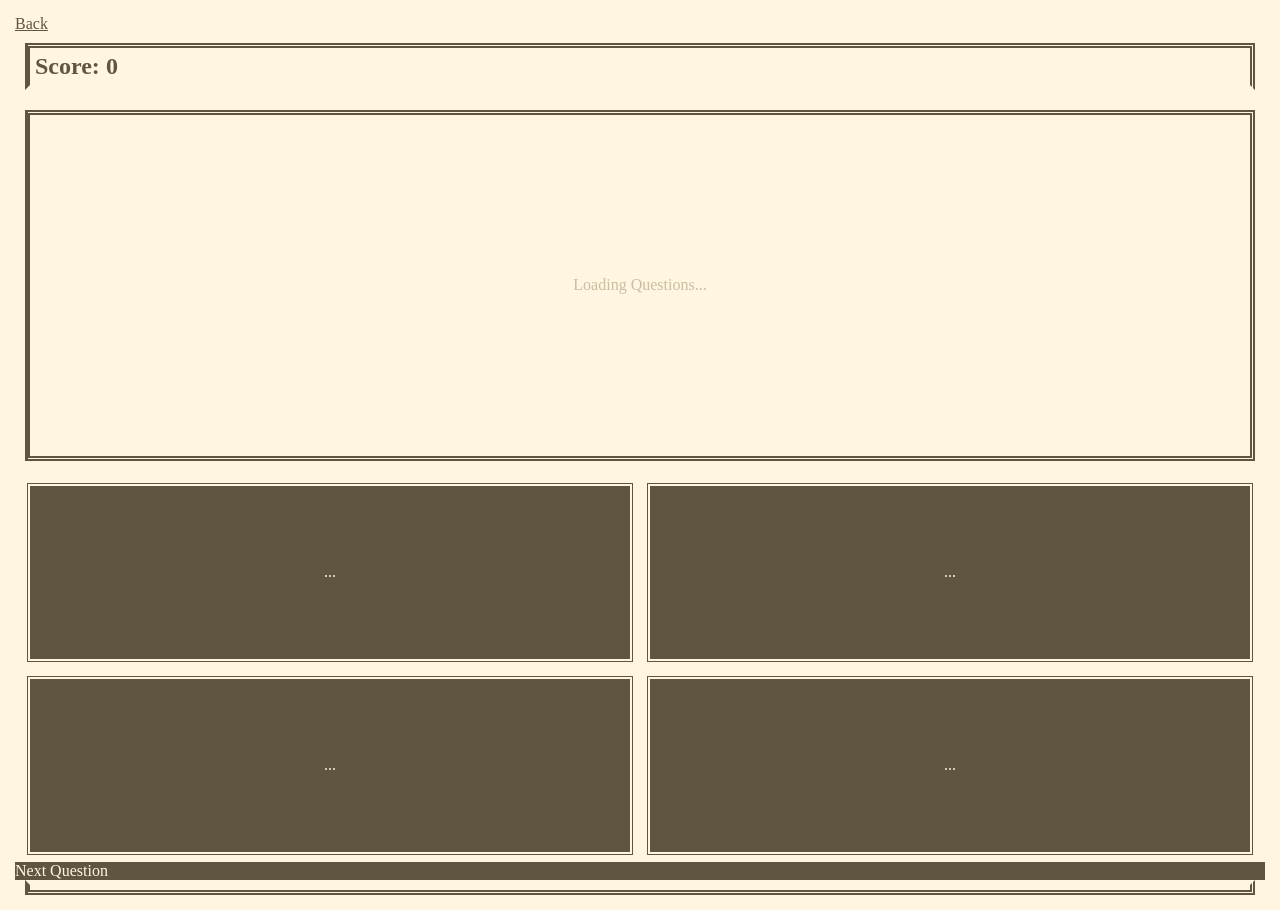
==== play.html @ 61f5af9a "better styling, seup for correct answer display" ====
<!DOCTYPE html>
<html lang="en">
<head>
    <meta charset="UTF-8">
    <title>Trivia Generator (Demo)</title>
    <script src="game.js"></script>
    <link rel="icon" type="image/x-icon" href="">
    <link rel="stylesheet" type="text/css" href="style.css" media="all">
</head>
<body>
    <div>
        <a href="index.html">Back</a>
    </div>
    <div id="container-main">
        <div>
            <h2>Score: <span id="score">0</span></h2>
        </div>
        <div id="container-play" onclick="displayAns()">
            <div id="container-q">
                <p style="color: var(--mid-light); border-color: var(--bg)"> Loading Questions... </p>
            </div>
            <div id="container-ans">
                <div> ... </div>
                <div> ... </div>
                <div> ... </div>
                <div> ... </div>
            </div>
            <div id="next">Next Question</div>
        </div>
        <div class="bar-bottom skinny"></div>
    </div>
    <div id="container-end" style="display: none">
        <div id="congrats">
            <h1>Congradulations!</h1>
            <p>You've finished the game.</p>
            <h2>You got <span id="total-correct">0</span>/<span id="total">0</span> questions correct, with a score of <span id="score-end">0</span>!</h2>
            <p>That's <span id="percent">0</span>% :D</p>
        </div>
        <div>
            <a href="index.html">Back to home</a>
        </div>
    </div>
</body>
</html>
---- style.css ----
:root {
    --bg:            #605540;
    --fg:            #fff5e0;
    --color1:        #c65b43;
    --color2:        #8fbf55;
    --color3:        #486fc4;
    --mid-light:     #cbbda1;
    --mid-dark:      #908262;
}



body {
    color: var(--bg);
    background-color: var(--fg);
    margin: 15px;
}


h1 {
    font-family: "Times New Roman", times, serif;
    border: double 5px;
    border-color: var(--bg);
    border-left: solid 5px;
    border-right: double 5px var(--fg);
    padding: 5px;
    margin: 0px -5px 0px;
}

h2 {
    font-family: "Times New Roman", times, serif;
    border: double 5px;
    border-color: var(--bg);
    border-left: solid 5px;
    border-bottom: double 5px var(--fg);
    padding: 5px;
    margin: 10px;
}

button {
    color: var(--bg);
    background-color: var(--fg);
    transform: scale(1, 1);
    border: double 5px;
    border-left: solid 5px;
    border-color: var(--bg);
    padding: 5px;
    width: 20vw;
    transition: transform 0.1s ease-out, background-color 0.1s ease-out, color 0.1s ease-out, border-color 0.1s ease-out; 
}
button:hover {
    background-color: var(--mid-light);
    color: var(--mid-dark);
    border-color: var(--mid-dark);
    transform: scale(0.98, 1.05);
    transition: transform 0.1s ease-out, background-color 0.1s ease-out, color 0.1s ease-out, border-color 0.1s ease-out; 
}

a {
    color: var(--mid-drk);
}

ul {
    list-style-type: "→   ";
}

input {
    font-family: inherit;
    background-color: var(--mid-dark);
    color: var(--fg);
    accent-color: var(--bg);
    appearance: none;
}

input[type="checkbox"] {
  position: relative;
  width: 1em;
  height: 1em;
  border: 1.5px solid var(--bg);
  /* Adjusts the position of the checkboxes on the text baseline */
  vertical-align: -5.5px;
  /* Set here so that Windows' High-Contrast Mode can override */
  color: var(--fg);
}

input[type="checkbox"]::before {
  content: "x";
  position: absolute;
  font-size: 1em;
  right: 0.18em;
  top: -0.26em;
  visibility: hidden;
}
input[type="checkbox"]:checked::before {
  /* Use `visibility` instead of `display` to avoid recalculating layout */
  visibility: visible;
}
input[type="checkbox"]:disabled {
  border-color: black;
  background: #dddddd;
  color: gray;
}



#settings-form div {
    margin: 10px;
}

#container-play {
    display: flex;
    flex-direction: column;
    justify-content: center;
    height: calc(100dvh - 120px);
}

#container-q {
    border: double 5px var(--bg);
    border-left: solid 5px;
    padding: 10px;
    text-align: center;
    display: flex;
    justify-content: center;
    align-items: center;
    margin: 10px;
    flex-grow: 1;
}

#container-ans {
    display: grid;
    justify-content: stretch;
    place-items: center;
    grid-template-columns: repeat(2, calc(50% - 5px));
    grid-gap: 10px;
    margin: 10px 10px 5px;
    flex-grow: 1;
}

#container-ans div {
    border: double 5px var(--fg);
    color: var(--fg);
    background-color: var(--bg);
    padding: 10px;
    transform: scale(1, 1);
    text-align: center;
    place-self: stretch;
    display: flex;
    justify-content: center;
    align-items: center;
    transition: transform 0.3s ease-out, background-color 0.3s ease-out; 
}
#container-ans div:hover {
    background-color: var(--mid-dark);
    transform: scale(1.03, 1.1);
    transition: transform 0.1s ease-out, background-color 0.1s ease-out; 
}

#container-end {
    text-align: center;
    width: clamp(300px, 50%, 600px);
    margin: auto;
}

#next {
    background-color: var(--bg);
    color: var(--fg);
}


.bar-bottom {
    margin-top: 10px;
    border: double 5px var(--bg);
    border-left: solid 5px;
    border-top: double 5px var(--fg);
    height: 5px;
    margin: 0px -5px 0px;
}

.skinny {
    margin: 0px 10px 0px;
}

.text-block p, form {
    padding-left: 10px;
}

.text-block ul {
    margin-left: 15px;
}
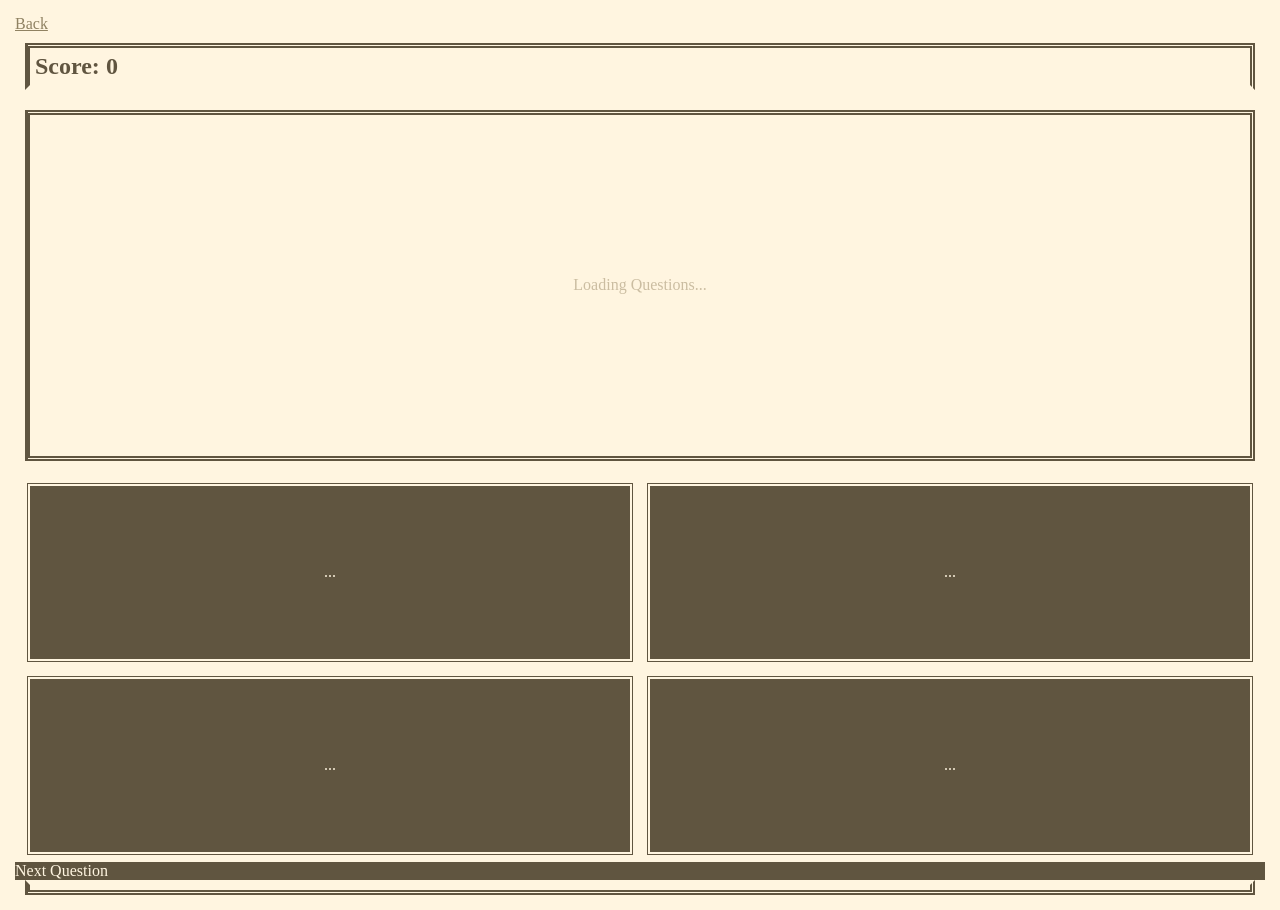
==== commit 6e543656: "correct answers now display" ====
--- a/play.html
+++ b/play.html
@@ -15,7 +15,7 @@
         <div>
             <h2>Score: <span id="score">0</span></h2>
         </div>
-        <div id="container-play" onclick="displayAns()">
+        <div id="container-play">
             <div id="container-q">
                 <p style="color: var(--mid-light); border-color: var(--bg)"> Loading Questions... </p>
             </div>
@@ -25,7 +25,7 @@
                 <div> ... </div>
                 <div> ... </div>
             </div>
-            <div id="next">Next Question</div>
+            <div id="next" onclick="displayAns()">Next Question</div>
         </div>
         <div class="bar-bottom skinny"></div>
     </div>
--- a/style.css
+++ b/style.css
@@ -57,7 +57,7 @@
 }
 
 a {
-    color: var(--mid-drk);
+    color: var(--mid-dark);
 }
 
 ul {
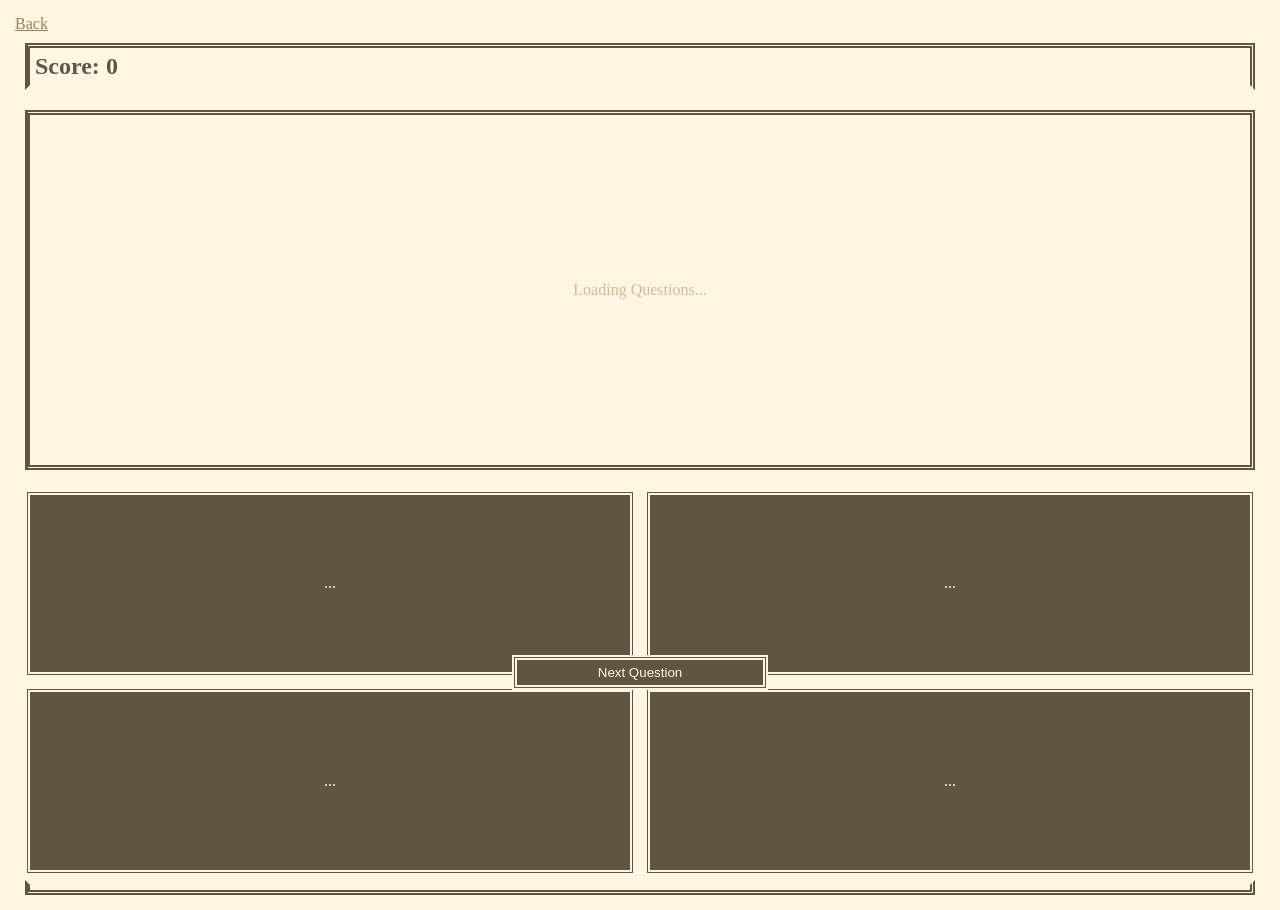
==== commit 4e4690c5: "formatting of next question button" ====
--- a/play.html
+++ b/play.html
@@ -25,8 +25,8 @@
                 <div> ... </div>
                 <div> ... </div>
             </div>
-            <div id="next" onclick="displayAns()">Next Question</div>
         </div>
+        <button id="next" style="display: block" onclick="displayAns()">Next Question</button>
         <div class="bar-bottom skinny"></div>
     </div>
     <div id="container-end" style="display: none">
--- a/style.css
+++ b/style.css
@@ -164,6 +164,12 @@
 #next {
     background-color: var(--bg);
     color: var(--fg);
+    border: double 5px;
+    position: absolute;
+    bottom: calc(25% - 15px);
+    margin: auto;
+    left: 50%;
+    transform: translateX(-50%);
 }
 
 
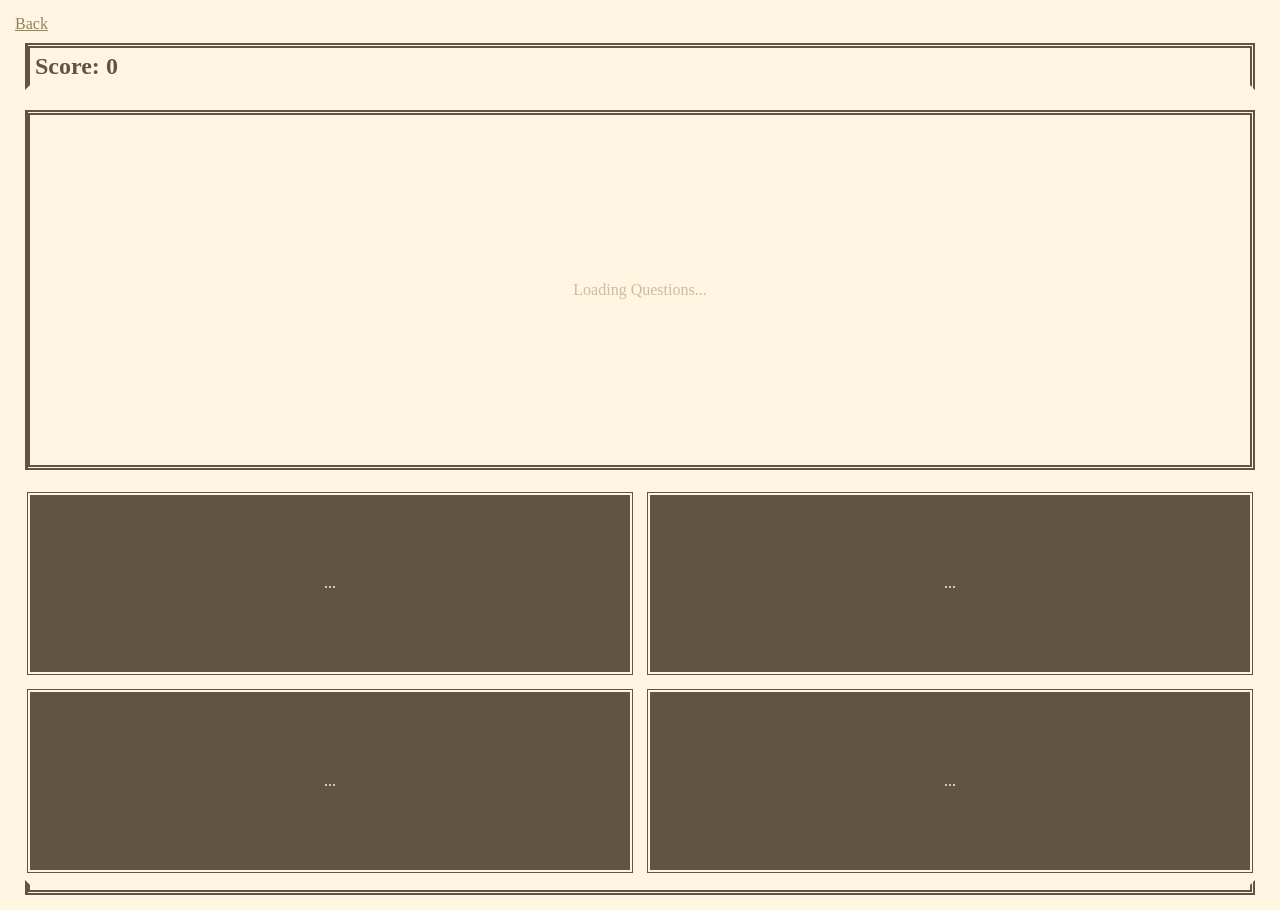
==== commit 7d41f0ac: "fixed clicking multiple answers" ====
--- a/play.html
+++ b/play.html
@@ -26,7 +26,7 @@
                 <div> ... </div>
             </div>
         </div>
-        <button id="next" style="display: block" onclick="displayAns()">Next Question</button>
+        <button id="next" style="display: none" onclick="displayAns()">Next Question</button>
         <div class="bar-bottom skinny"></div>
     </div>
     <div id="container-end" style="display: none">
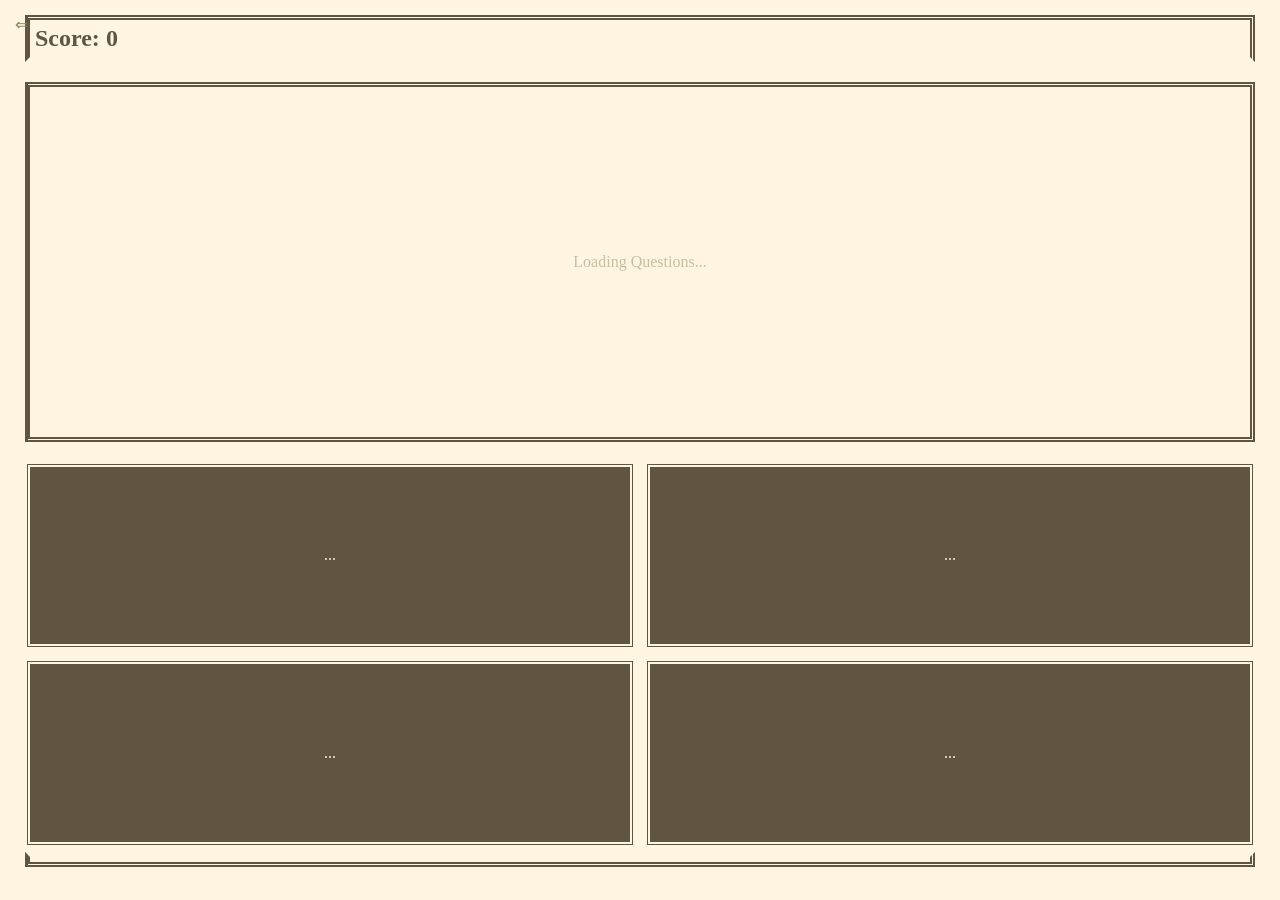
==== commit 5d39a38d: "next question button fades in" ====
--- a/play.html
+++ b/play.html
@@ -8,8 +8,8 @@
     <link rel="stylesheet" type="text/css" href="style.css" media="all">
 </head>
 <body>
-    <div>
-        <a href="index.html">Back</a>
+    <div id="nav">
+        <a href="index.html">⇐</a>
     </div>
     <div id="container-main">
         <div>
@@ -26,7 +26,7 @@
                 <div> ... </div>
             </div>
         </div>
-        <button id="next" style="display: none" onclick="displayAns()">Next Question</button>
+        <button id="next" class="fade-box hidden" onclick="displayAns()">Next Question</button>
         <div class="bar-bottom skinny"></div>
     </div>
     <div id="container-end" style="display: none">
--- a/style.css
+++ b/style.css
@@ -3,7 +3,7 @@
     --fg:            #fff5e0;
     --color1:        #c65b43;
     --color2:        #8fbf55;
-    --color3:        #486fc4;
+    --color3:        #6a90e0;
     --mid-light:     #cbbda1;
     --mid-dark:      #908262;
 }
@@ -14,6 +14,8 @@
     color: var(--bg);
     background-color: var(--fg);
     margin: 15px;
+    font-family: "Times New Roman", times, serif;
+    font-size: 12pt;
 }
 
 
@@ -46,6 +48,8 @@
     border-color: var(--bg);
     padding: 5px;
     width: 20vw;
+    font-family: inherit;
+    font-size: inherit;
     transition: transform 0.1s ease-out, background-color 0.1s ease-out, color 0.1s ease-out, border-color 0.1s ease-out; 
 }
 button:hover {
@@ -66,9 +70,11 @@
 
 input {
     font-family: inherit;
+    font-size: inherit;
     background-color: var(--mid-dark);
     color: var(--fg);
     accent-color: var(--bg);
+    border: solid 1.5px var(--bg);
     appearance: none;
 }
 
@@ -82,7 +88,6 @@
   /* Set here so that Windows' High-Contrast Mode can override */
   color: var(--fg);
 }
-
 input[type="checkbox"]::before {
   content: "x";
   position: absolute;
@@ -99,6 +104,56 @@
   border-color: black;
   background: #dddddd;
   color: gray;
+}
+
+select {
+    flex: 1;
+}
+select {
+    background: var(--mid-dark);
+    border: solid 1.5px var(--bg);
+    color: var(--fg);
+    padding-top: 2px;
+    padding-bottom: 2px;
+    transition: 0.4s;
+    font-family: inherit;
+    width: 200px;
+}
+select:hover,
+select:focus {
+    background: var(--mid-dark);
+}
+option {
+    display: flex;
+    justify-content: flex-start;
+    gap: 20px;
+    border: 5px double var(--fg);
+    background: var(--mid-dark);
+    color: var(--fg);
+    padding: 10px;
+    transition: 0.4s;
+}
+option:not(option:last-of-type) {
+    border-bottom: none;
+}
+option:nth-of-type(odd) {
+    background: var(--mid-light);
+}
+
+option:hover,
+option:focus {
+    background: plum;
+}
+option .icon {
+    font-size: 1.6rem;
+    text-box: trim-both cap alphabetic;
+}
+option:checked {
+    font-weight: bold;
+    background: var(--color3);
+}
+option:active {
+    background: var(--color2);
 }
 
 
@@ -172,6 +227,27 @@
     transform: translateX(-50%);
 }
 
+#nav {
+    position: fixed;
+}
+#nav a {
+    text-decoration: none;
+}
+
+
+.fade-box {
+  opacity: 0;
+  transition: opacity 0.5s ease-out;
+}
+
+.hidden {
+  display: none;
+}
+
+.fade-in {
+  opacity: 1;
+  display: block;
+}
 
 .bar-bottom {
     margin-top: 10px;
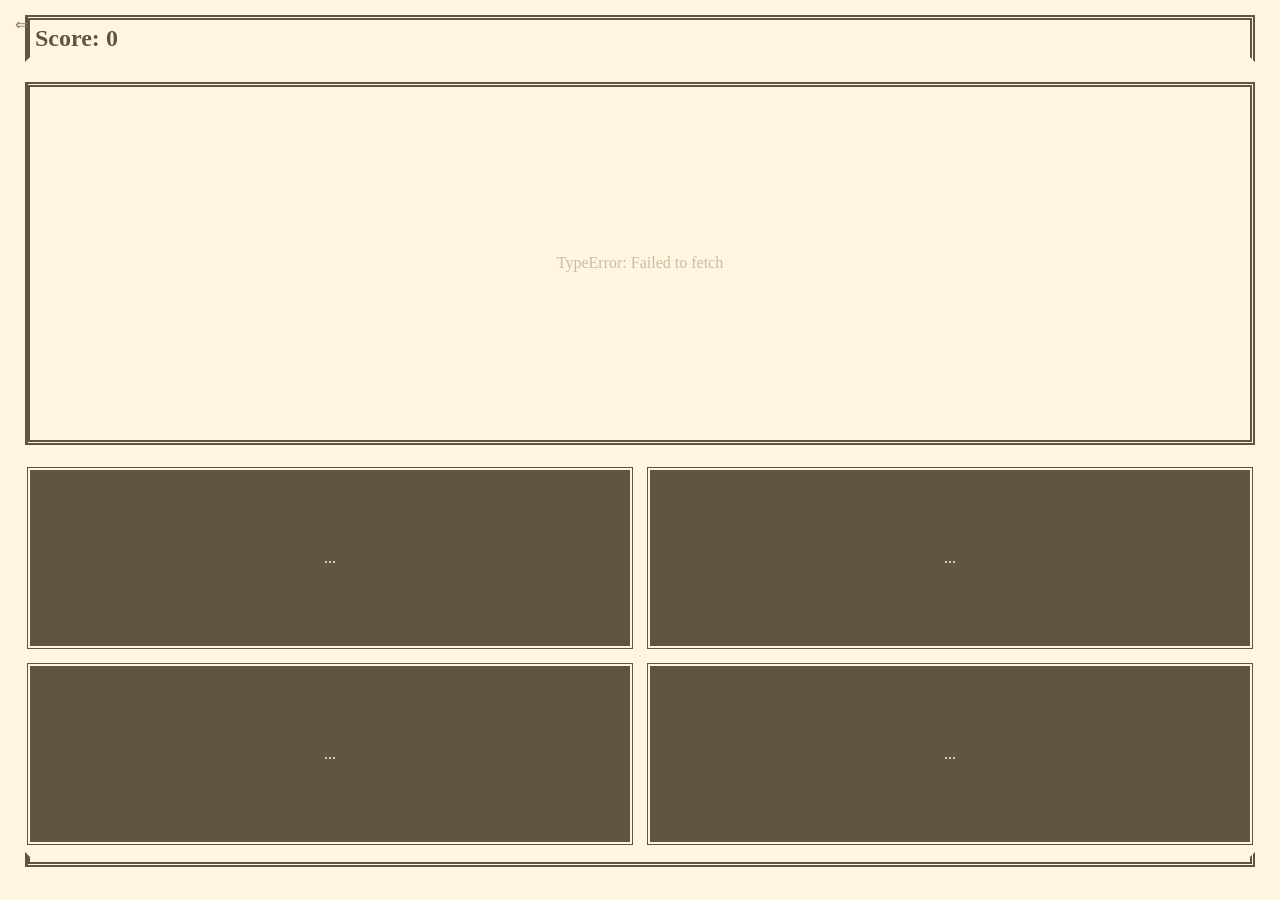
==== commit bebfacfb: "un-cursed some styling" ====
--- a/play.html
+++ b/play.html
@@ -19,15 +19,15 @@
             <div id="container-q">
                 <p style="color: var(--mid-light); border-color: var(--bg)"> Loading Questions... </p>
             </div>
-            <div id="container-ans">
+            <div id="container-ans" class="ans-active">
                 <div> ... </div>
                 <div> ... </div>
                 <div> ... </div>
                 <div> ... </div>
             </div>
         </div>
+        <div class="bar-bottom skinny"></div>
         <button id="next" class="fade-box hidden" onclick="displayAns()">Next Question</button>
-        <div class="bar-bottom skinny"></div>
     </div>
     <div id="container-end" style="display: none">
         <div id="congrats">
--- a/style.css
+++ b/style.css
@@ -54,7 +54,7 @@
 }
 button:hover {
     background-color: var(--mid-light);
-    color: var(--mid-dark);
+    color: var(-s-mid-dark);
     border-color: var(--mid-dark);
     transform: scale(0.98, 1.05);
     transition: transform 0.1s ease-out, background-color 0.1s ease-out, color 0.1s ease-out, border-color 0.1s ease-out; 
@@ -140,13 +140,11 @@
     background: var(--mid-light);
 }
 
-option:hover,
+option:hover {
+    background: rgb(255, 0, 255);
+}
 option:focus {
-    background: plum;
-}
-option .icon {
-    font-size: 1.6rem;
-    text-box: trim-both cap alphabetic;
+    background: rgb(255, 0, 255);
 }
 option:checked {
     font-weight: bold;
@@ -189,6 +187,7 @@
     grid-gap: 10px;
     margin: 10px 10px 5px;
     flex-grow: 1;
+    flex-basis: 100px;
 }
 
 #container-ans div {
@@ -204,10 +203,15 @@
     align-items: center;
     transition: transform 0.3s ease-out, background-color 0.3s ease-out; 
 }
-#container-ans div:hover {
-    background-color: var(--mid-dark);
-    transform: scale(1.03, 1.1);
-    transition: transform 0.1s ease-out, background-color 0.1s ease-out; 
+.ans-active div:hover {
+    background-color: var(--mid-dark) !important;
+    transform: scale(1.03, 1.1) !important;
+    transition: transform 0.1s ease-out, background-color 0.1s ease-out !important; 
+}
+.ans-inactive div:hover {
+    background-color: var(--bg);
+    transform: scale(1.01, 1.02) !important;
+    transition: transform 0.1s ease-out, background-color 0.1s ease-out !important;
 }
 
 #container-end {
@@ -221,10 +225,16 @@
     color: var(--fg);
     border: double 5px;
     position: absolute;
-    bottom: calc(25% - 15px);
-    margin: auto;
+    bottom: calc((100dvh + 35px) * 0.25);
     left: 50%;
-    transform: translateX(-50%);
+    transform: translateX(-50%) scale(1 , 1);
+    transition: transform 0.1s ease-out, background-color 0.1s ease-out, color 0.1s ease-out, border-color 0.1s ease-out; 
+
+}
+#next:hover {
+    background-color: var(--mid-dark);
+    transform: translateX(-50%) scale(1.05, 1.05);
+    transition: transform 0.1s ease-out, background-color 0.1s ease-out, color 0.1s ease-out, border-color 0.1s ease-out; 
 }
 
 #nav {
@@ -268,4 +278,12 @@
 
 .text-block ul {
     margin-left: 15px;
+}
+
+
+/* Mobile/vertical-only styling */
+@media (max-aspect-ratio: 1/1) {
+  #container-end {
+    width: 100%;
+}
 }
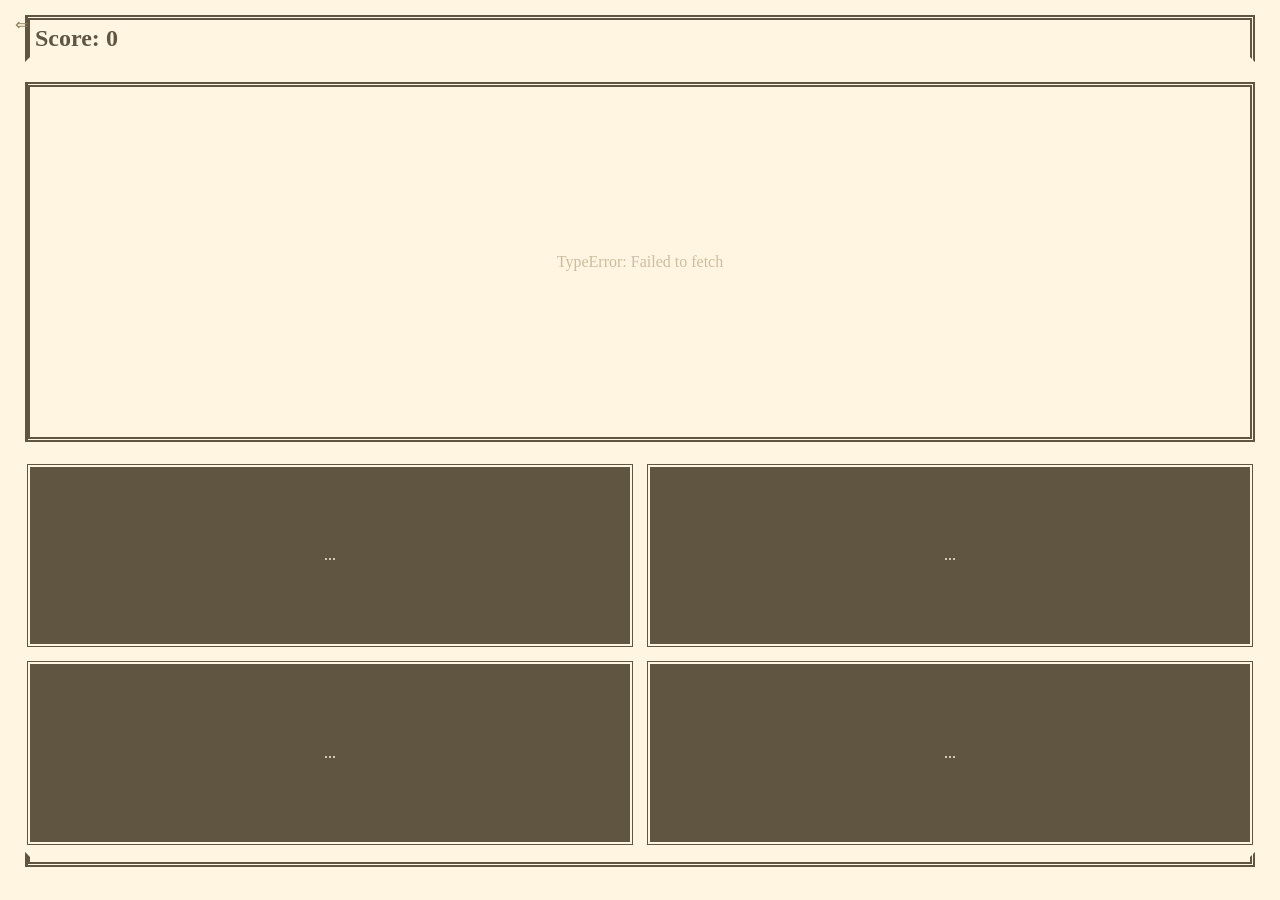
==== commit 5aa2e730: "Fixed spelling, added font" ====
--- a/play.html
+++ b/play.html
@@ -19,19 +19,19 @@
             <div id="container-q">
                 <p style="color: var(--mid-light); border-color: var(--bg)"> Loading Questions... </p>
             </div>
-            <div id="container-ans" class="ans-active">
+            <div id="container-ans">
                 <div> ... </div>
                 <div> ... </div>
                 <div> ... </div>
                 <div> ... </div>
             </div>
         </div>
+        <button id="next" class="fade-box hidden" onclick="displayAns()">Next Question</button>
         <div class="bar-bottom skinny"></div>
-        <button id="next" class="fade-box hidden" onclick="displayAns()">Next Question</button>
     </div>
     <div id="container-end" style="display: none">
         <div id="congrats">
-            <h1>Congradulations!</h1>
+            <h1>Congratulations!</h1>
             <p>You've finished the game.</p>
             <h2>You got <span id="total-correct">0</span>/<span id="total">0</span> questions correct, with a score of <span id="score-end">0</span>!</h2>
             <p>That's <span id="percent">0</span>% :D</p>
--- a/style.css
+++ b/style.css
@@ -14,13 +14,13 @@
     color: var(--bg);
     background-color: var(--fg);
     margin: 15px;
-    font-family: "Times New Roman", times, serif;
+    font-family: "Another Typewriter", "Times New Roman", times, serif;
     font-size: 12pt;
 }
 
 
 h1 {
-    font-family: "Times New Roman", times, serif;
+    font-family: "Another Typewriter", "Times New Roman", times, serif;
     border: double 5px;
     border-color: var(--bg);
     border-left: solid 5px;
@@ -30,7 +30,7 @@
 }
 
 h2 {
-    font-family: "Times New Roman", times, serif;
+    font-family: "Another Typewriter", "Times New Roman", times, serif;
     border: double 5px;
     border-color: var(--bg);
     border-left: solid 5px;
@@ -54,7 +54,7 @@
 }
 button:hover {
     background-color: var(--mid-light);
-    color: var(-s-mid-dark);
+    color: var(--mid-dark);
     border-color: var(--mid-dark);
     transform: scale(0.98, 1.05);
     transition: transform 0.1s ease-out, background-color 0.1s ease-out, color 0.1s ease-out, border-color 0.1s ease-out; 
@@ -187,7 +187,6 @@
     grid-gap: 10px;
     margin: 10px 10px 5px;
     flex-grow: 1;
-    flex-basis: 100px;
 }
 
 #container-ans div {
@@ -203,15 +202,10 @@
     align-items: center;
     transition: transform 0.3s ease-out, background-color 0.3s ease-out; 
 }
-.ans-active div:hover {
-    background-color: var(--mid-dark) !important;
-    transform: scale(1.03, 1.1) !important;
-    transition: transform 0.1s ease-out, background-color 0.1s ease-out !important; 
-}
-.ans-inactive div:hover {
-    background-color: var(--bg);
-    transform: scale(1.01, 1.02) !important;
-    transition: transform 0.1s ease-out, background-color 0.1s ease-out !important;
+#container-ans div:hover {
+    background-color: var(--mid-dark);
+    transform: scale(1.03, 1.1);
+    transition: transform 0.1s ease-out, background-color 0.1s ease-out; 
 }
 
 #container-end {
@@ -225,16 +219,10 @@
     color: var(--fg);
     border: double 5px;
     position: absolute;
-    bottom: calc((100dvh + 35px) * 0.25);
+    bottom: calc(25% - 15px);
+    margin: auto;
     left: 50%;
-    transform: translateX(-50%) scale(1 , 1);
-    transition: transform 0.1s ease-out, background-color 0.1s ease-out, color 0.1s ease-out, border-color 0.1s ease-out; 
-
-}
-#next:hover {
-    background-color: var(--mid-dark);
-    transform: translateX(-50%) scale(1.05, 1.05);
-    transition: transform 0.1s ease-out, background-color 0.1s ease-out, color 0.1s ease-out, border-color 0.1s ease-out; 
+    transform: translateX(-50%);
 }
 
 #nav {
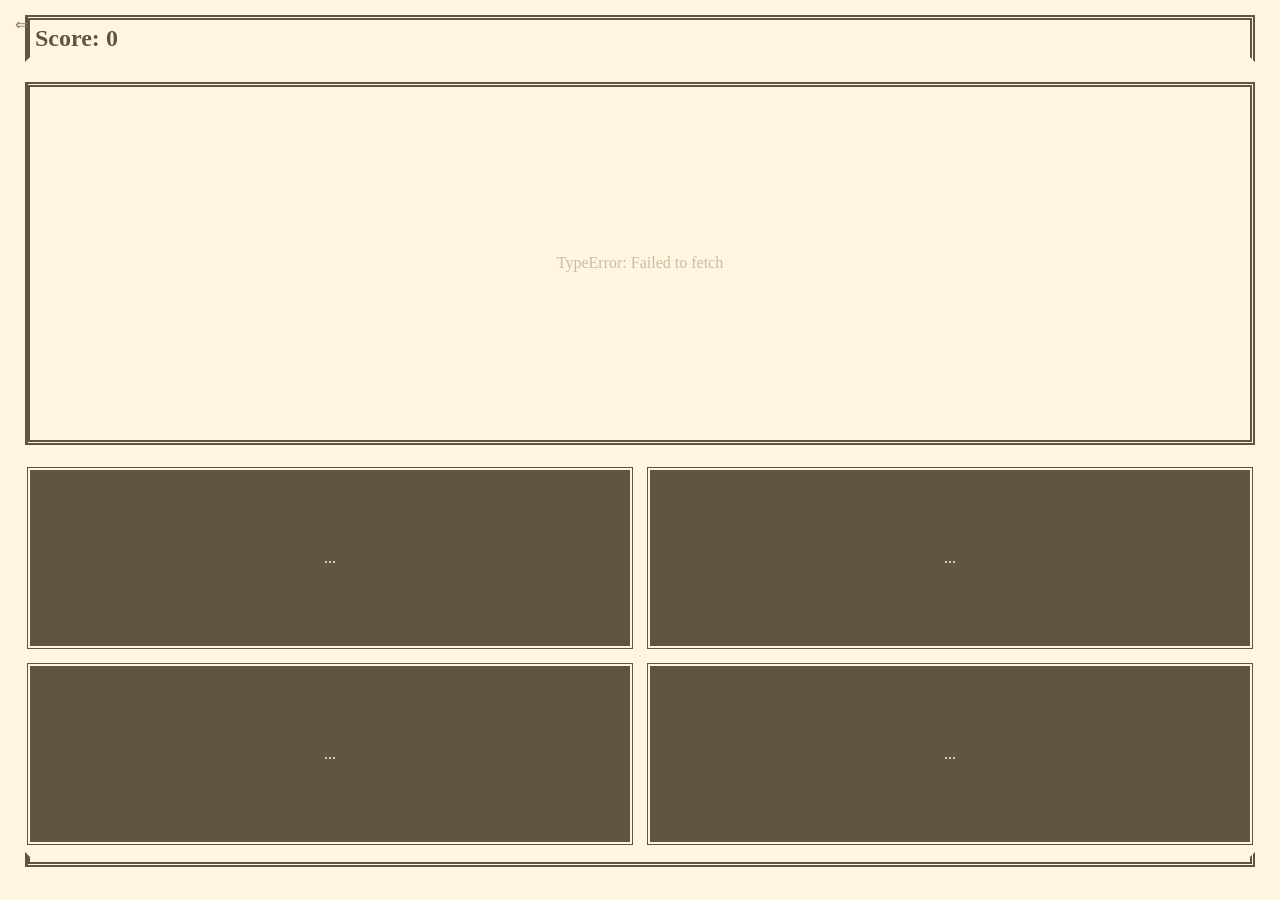
==== commit e29797af: "Merge branch 'main' of https://github.com/CatsrAwesome133/trivia-game" ====
--- a/play.html
+++ b/play.html
@@ -19,15 +19,15 @@
             <div id="container-q">
                 <p style="color: var(--mid-light); border-color: var(--bg)"> Loading Questions... </p>
             </div>
-            <div id="container-ans">
+            <div id="container-ans" class="ans-active">
                 <div> ... </div>
                 <div> ... </div>
                 <div> ... </div>
                 <div> ... </div>
             </div>
         </div>
+        <div class="bar-bottom skinny"></div>
         <button id="next" class="fade-box hidden" onclick="displayAns()">Next Question</button>
-        <div class="bar-bottom skinny"></div>
     </div>
     <div id="container-end" style="display: none">
         <div id="congrats">
--- a/style.css
+++ b/style.css
@@ -54,7 +54,7 @@
 }
 button:hover {
     background-color: var(--mid-light);
-    color: var(--mid-dark);
+    color: var(-s-mid-dark);
     border-color: var(--mid-dark);
     transform: scale(0.98, 1.05);
     transition: transform 0.1s ease-out, background-color 0.1s ease-out, color 0.1s ease-out, border-color 0.1s ease-out; 
@@ -187,6 +187,7 @@
     grid-gap: 10px;
     margin: 10px 10px 5px;
     flex-grow: 1;
+    flex-basis: 100px;
 }
 
 #container-ans div {
@@ -202,10 +203,15 @@
     align-items: center;
     transition: transform 0.3s ease-out, background-color 0.3s ease-out; 
 }
-#container-ans div:hover {
-    background-color: var(--mid-dark);
-    transform: scale(1.03, 1.1);
-    transition: transform 0.1s ease-out, background-color 0.1s ease-out; 
+.ans-active div:hover {
+    background-color: var(--mid-dark) !important;
+    transform: scale(1.03, 1.1) !important;
+    transition: transform 0.1s ease-out, background-color 0.1s ease-out !important; 
+}
+.ans-inactive div:hover {
+    background-color: var(--bg);
+    transform: scale(1.01, 1.02) !important;
+    transition: transform 0.1s ease-out, background-color 0.1s ease-out !important;
 }
 
 #container-end {
@@ -219,10 +225,16 @@
     color: var(--fg);
     border: double 5px;
     position: absolute;
-    bottom: calc(25% - 15px);
-    margin: auto;
+    bottom: calc((100dvh + 35px) * 0.25);
     left: 50%;
-    transform: translateX(-50%);
+    transform: translateX(-50%) scale(1 , 1);
+    transition: transform 0.1s ease-out, background-color 0.1s ease-out, color 0.1s ease-out, border-color 0.1s ease-out; 
+
+}
+#next:hover {
+    background-color: var(--mid-dark);
+    transform: translateX(-50%) scale(1.05, 1.05);
+    transition: transform 0.1s ease-out, background-color 0.1s ease-out, color 0.1s ease-out, border-color 0.1s ease-out; 
 }
 
 #nav {
@@ -271,7 +283,64 @@
 
 /* Mobile/vertical-only styling */
 @media (max-aspect-ratio: 1/1) {
-  #container-end {
-    width: 100%;
-}
+    #container-end {
+        width: 100%;
+    }
+}
+
+/* Dark Mode */
+@media (prefers-color-scheme: dark) {
+    :root {
+    --bg:            #cbbda1;
+    --fg:            #605540;
+    --color1:        #e1745c;
+    --color2:        #8fbf55;
+    --color3:        #5c83d5;
+    --mid-light:     #908262;
+    --mid-dark:      #483f2d;
+    --extra:         #ac9f80;
+    --white:         #fff5e0;
+    }
+    #container-ans div {
+        background-color: var(--extra);
+    }
+    .ans-active div:hover {
+        background-color: var(--bg) !important;
+    }
+    .ans-inactive div:hover {
+        background-color: var(--extra);
+    }
+    a {
+        color: var(--extra);
+    }
+    button:hover {
+        background-color: var(--mid-dark);
+        border-color: var(--extra);
+        transform: scale(0.98, 1.05);
+        transition: transform 0.1s ease-out, background-color 0.1s ease-out, color 0.1s ease-out, border-color 0.1s ease-out; 
+    }
+    
+    input {
+        color: var(--bg);
+        border-color: var(--extra);
+        accent-color: var(--fg);
+    }
+    input[type="checkbox"] {
+        color: var(--bg);
+        border-color: var(--extra);
+    }
+    select {
+        color: var(--bg);
+        border-color: var(--extra);
+    }
+    option {
+        color: var(--bg);
+    }
+    option:nth-of-type(odd) {
+        background: var(--fg);
+    }
+    option:checked {
+        color: var(--white);
+        background: var(--color3);
+    }
 }
